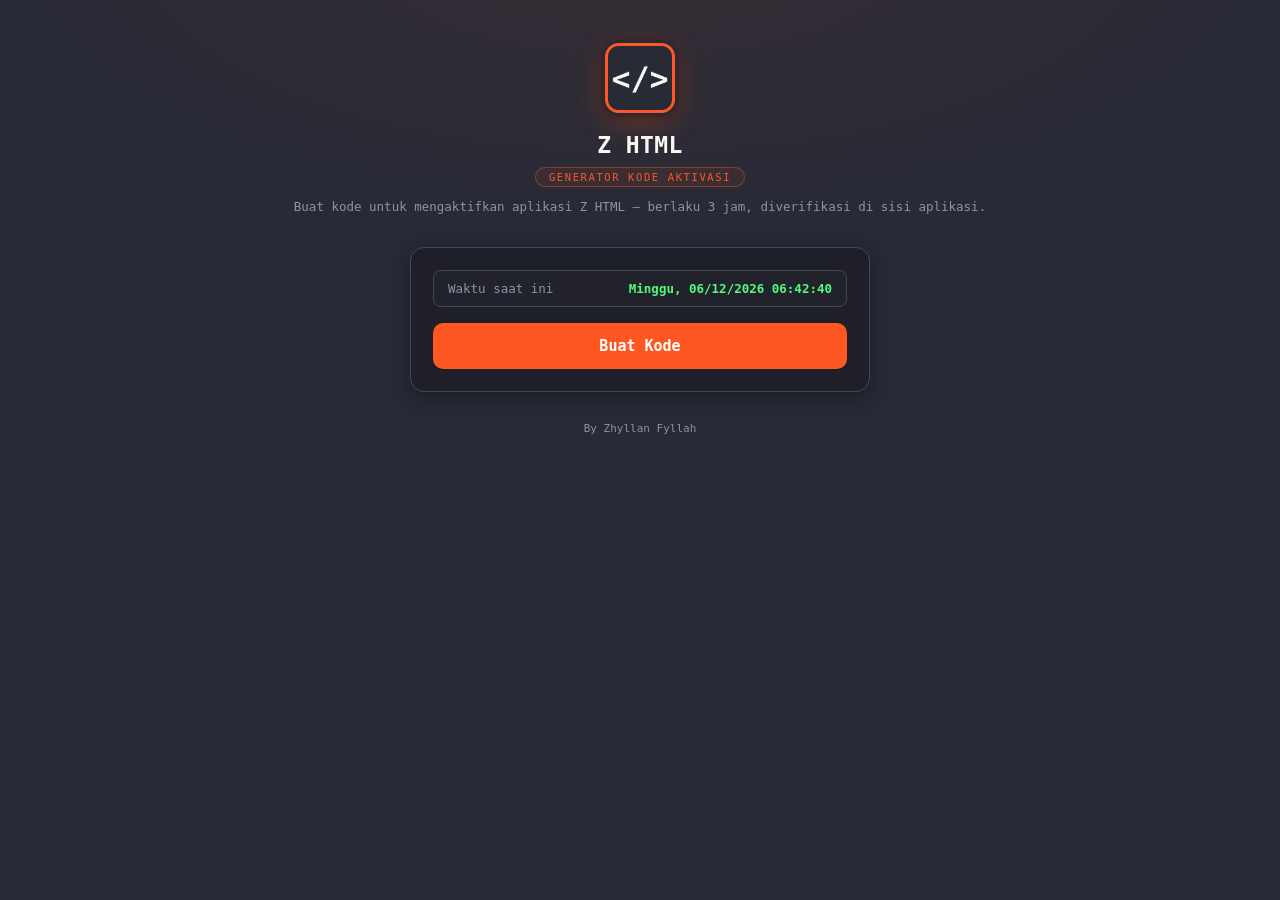
==== activation/index.html @ 8efc3ac1 "Add files via upload" ====
<!DOCTYPE html>
<html lang="id">
<head>
<meta charset="UTF-8">
<meta name="viewport" content="width=device-width, initial-scale=1.0">
<meta name="color-scheme" content="dark">
<meta name="theme-color" content="#282a36">
<meta name="description" content="Generator kode aktivasi Z HTML — web mini editor untuk Android. Kode berlaku 3 jam dan diverifikasi di sisi aplikasi.">
<meta property="og:title" content="Z HTML — Kode Aktivasi">
<meta property="og:description" content="Buat kode aktivasi Z HTML (berlaku 3 jam) dan aktifkan editor di perangkat Android Anda.">
<meta property="og:image" content="icon.png">
<meta property="og:type" content="website">
<link rel="icon" type="image/png" href="icon.png">
<link rel="apple-touch-icon" href="icon.png">
<title>Z HTML — Kode Aktivasi</title>
<style>
  :root {
    --bg: #282a36; --panel: #1e1f29; --panel2: #21222c;
    --text: #f8f8f2; --muted: #8b93a7; --accent: #ff5722;
    --green: #50fa7b; --yellow: #ffb86c; --red: #ff5555; --line: #44475a;
  }
  * { margin: 0; padding: 0; box-sizing: border-box; -webkit-tap-highlight-color: transparent; }
  html, body { min-height: 100%; }
  body {
    background:
      radial-gradient(1100px 480px at 50% -8%, rgba(255, 87, 34, 0.07), transparent 60%),
      var(--bg);
    color: var(--text);
    font-family: 'Fira Code', 'Consolas', 'Monaco', monospace;
    display: flex; flex-direction: column; align-items: center;
    padding: 40px 16px 48px;
  }

  header { text-align: center; margin-bottom: 30px; }
  .logo-img {
    width: 76px; height: 76px; margin: 0 auto 16px;
    border-radius: 19px; display: block;
    box-shadow: 0 8px 28px rgba(255, 87, 34, 0.28), 0 2px 8px rgba(0,0,0,0.5);
    transition: transform 0.25s ease, box-shadow 0.25s ease;
  }
  .logo-img:hover {
    transform: translateY(-2px) scale(1.04);
    box-shadow: 0 12px 34px rgba(255, 87, 34, 0.38), 0 3px 10px rgba(0,0,0,0.5);
  }
  header h1 { font-size: 23px; color: var(--text); letter-spacing: 0.4px; }
  .tagline {
    display: inline-block; margin-top: 9px; padding: 3px 13px;
    font-size: 10.5px; letter-spacing: 1.6px; text-transform: uppercase;
    color: var(--accent); border: 1px solid rgba(255, 87, 34, 0.4);
    border-radius: 999px; background: rgba(255, 87, 34, 0.08);
  }
  header .sub { font-size: 12.5px; color: var(--muted); margin-top: 10px; line-height: 1.6; }

  .card {
    width: 100%; max-width: 460px; background: var(--panel);
    border: 1px solid var(--line); border-radius: 14px;
    padding: 22px; box-shadow: 0 6px 24px rgba(0,0,0,0.35);
  }

  .now-row {
    display: flex; justify-content: space-between; align-items: center;
    gap: 10px; font-size: 12.5px; color: var(--muted);
    background: var(--panel2); border-radius: 8px; padding: 10px 14px;
    border: 1px solid var(--line);
  }
  .now-row b { color: var(--green); font-weight: 600; }

  .btn {
    width: 100%; margin-top: 16px; padding: 14px; border: none;
    border-radius: 10px; background: var(--accent); color: #fff;
    font-family: inherit; font-size: 15px; font-weight: bold;
    cursor: pointer; transition: transform 0.1s, filter 0.2s;
  }
  .btn:active { transform: scale(0.97); }
  .btn:hover { filter: brightness(1.08); }

  .code-box { display: none; margin-top: 18px; }
  .code-box.show { display: block; animation: fadeUp 0.45s ease both; }
  @keyframes fadeUp { from { opacity: 0; transform: translateY(10px); } to { opacity: 1; transform: none; } }

  .label { font-size: 10.5px; color: var(--muted); text-transform: uppercase; letter-spacing: 1px; margin-bottom: 8px; }

  .code {
    width: 100%; padding: 16px 14px; background: #1b1c26;
    border: 1px solid var(--line); border-radius: 10px;
    font-family: inherit; font-size: 15px; letter-spacing: 0.5px;
    color: var(--yellow); word-break: break-all; user-select: all;
  }

  .copy-row { display: flex; gap: 8px; margin-top: 10px; }
  .copy-btn {
    flex: 1; padding: 10px; border: 1px solid var(--line); border-radius: 8px;
    background: var(--panel2); color: var(--green); font-family: inherit;
    font-size: 13px; cursor: pointer; transition: background 0.15s;
  }
  .copy-btn:active { background: var(--line); }
  .copy-btn.done { background: var(--green); color: #111; border-color: var(--green); }

  .meta { margin-top: 12px; font-size: 12px; color: var(--muted); line-height: 1.7; }
  .meta b { color: var(--text); }
  .meta .valid { color: var(--green); }
  .meta .exp { color: var(--red); }

  footer { margin-top: 28px; font-size: 11px; color: var(--muted); text-align: center; line-height: 1.7; max-width: 460px; }

  /* Sentuhan profesional: fokus keyboard & seleksi */
  button:focus-visible { outline: 2px solid var(--accent); outline-offset: 2px; }
  ::selection { background: rgba(255, 87, 34, 0.4); color: var(--text); }

  @media (max-width: 420px) {
    body { padding: 26px 12px 38px; }
    .card { padding: 18px; }
    .logo-img { width: 64px; height: 64px; }
  }
</style>
</head>
<body>

<header>
  <img class="logo-img" src="icon.png" alt="Z HTML" width="76" height="76">
  <h1>Z HTML</h1>
  <p class="tagline">Generator Kode Aktivasi</p>
  <p class="sub">Buat kode untuk mengaktifkan aplikasi Z HTML — berlaku 3 jam, diverifikasi di sisi aplikasi.</p>
</header>

<div class="card">
  <div class="now-row">
    <span>Waktu saat ini</span>
    <b id="nowText">--</b>
  </div>

  <button class="btn" id="btnGen">Buat Kode</button>

  <div class="code-box" id="codeBox">
    <div class="label">Kode Aktivasi</div>
    <div class="code" id="codeText">-</div>
    <div class="copy-row">
      <button class="copy-btn" id="btnCopy">Salin Kode</button>
    </div>
    <div class="meta" id="metaText"></div>
  </div>
</div>

<footer>
By Zhyllan Fyllah 
</footer>

<script>
// ============================================================
// PENGATURAN — WAJIB SAMA DENGAN ActivationCode.kt di aplikasi!
// ============================================================
const SECRET = "ZHTML-EDITOR-RAHASIA-2026"; // kode khusus
const SPECIAL_CODE = "777";                 // kode khusus 3 digit
const VALID_HOURS = 3;                      // masa berlaku kode (jam)
// Mask XOR untuk mengacak timestamp (15 hex pertama SHA-256(SECRET)) —
// SAMA dengan MASK di ActivationCode.kt (BigInt agar XOR presisi penuh).
const MASK = BigInt('0x' + sha256(SECRET).slice(0, 15));

// ============================================================
// SHA-256 murni JavaScript (offline, tanpa library eksternal)
// Hasilnya identik dengan java.security.MessageDigest di aplikasi.
// ============================================================
function sha256(ascii) {
  function rightRotate(value, amount) { return (value >>> amount) | (value << (32 - amount)); }
  var mathPow = Math.pow, maxWord = mathPow(2, 32), lengthProperty = 'length', i, j;
  var result = '';
  var words = [];
  var asciiBitLength = ascii[lengthProperty] * 8;
  var hash = (sha256.h = sha256.h || []), k = (sha256.k = sha256.k || []);
  var primeCounter = k[lengthProperty];
  var isComposite = {};
  for (var candidate = 2; primeCounter < 64; candidate++) {
    if (!isComposite[candidate]) {
      for (i = 0; i < 313; i += candidate) isComposite[i] = candidate;
      hash[primeCounter] = (mathPow(candidate, 0.5) * maxWord) | 0;
      k[primeCounter++] = (mathPow(candidate, 1 / 3) * maxWord) | 0;
    }
  }
  ascii += '\x80';
  while (ascii[lengthProperty] % 64 - 56) ascii += '\x00';
  for (i = 0; i < ascii[lengthProperty]; i++) {
    j = ascii.charCodeAt(i);
    if (j >> 8) return ''; // hanya ASCII
    words[i >> 2] |= j << (((3 - i) % 4) * 8);
  }
  words[words[lengthProperty]] = ((asciiBitLength / maxWord) | 0);
  words[words[lengthProperty]] = (asciiBitLength);
  for (j = 0; j < words[lengthProperty];) {
    var w = words.slice(j, j += 16);
    var oldHash = hash;
    hash = hash.slice(0, 8);
    for (i = 0; i < 64; i++) {
      var w15 = w[i - 15], w2 = w[i - 2];
      var a = hash[0], e = hash[4];
      var temp1 = hash[7]
        + (rightRotate(e, 6) ^ rightRotate(e, 11) ^ rightRotate(e, 25))
        + ((e & hash[5]) ^ ((~e) & hash[6]))
        + k[i]
        + (w[i] = (i < 16) ? w[i] : (
            w[i - 16]
            + (rightRotate(w15, 7) ^ rightRotate(w15, 18) ^ (w15 >>> 3))
            + w[i - 7]
            + (rightRotate(w2, 17) ^ rightRotate(w2, 19) ^ (w2 >>> 10))
          ) | 0);
      var temp2 = (rightRotate(a, 2) ^ rightRotate(a, 13) ^ rightRotate(a, 22))
        + ((a & hash[1]) ^ (a & hash[2]) ^ (hash[1] & hash[2]));
      hash = [(temp1 + temp2) | 0].concat(hash);
      hash[4] = (hash[4] + temp1) | 0;
    }
    for (i = 0; i < 8; i++) {
      hash[i] = (hash[i] + oldHash[i]) | 0;
    }
  }
  for (i = 0; i < 8; i++) {
    for (j = 3; j + 1; j--) {
      var b = (hash[i] >> (j * 8)) & 255;
      result += ((b < 16) ? 0 : '') + b.toString(16);
    }
  }
  return result;
}

// ============================================================
// PENGOLAHAN KODE
// ============================================================
function pad2(n) { return String(n).padStart(2, '0'); }

function formatPart(d) {
  return pad2(d.getDate()) + pad2(d.getMonth() + 1) + d.getFullYear() +
         pad2(d.getHours()) + pad2(d.getMinutes());
}

function signature(obf) {
  return sha256('ZHTML|' + obf + '|' + SPECIAL_CODE + '|' + SECRET).slice(0, 8).toUpperCase();
}

// Timestamp DDMMYYYYHHMM -> OBF (integer XOR mask, basis-36 huruf besar)
function obfuscate(part) {
  const masked = BigInt(part) ^ MASK;
  return masked.toString(36).toUpperCase();
}

function generateCode(d) {
  const part = formatPart(d);
  const obf = obfuscate(part);
  return 'ZHTML-' + obf + '-' + SPECIAL_CODE + '-' + signature(obf);
}

function fmtDateTime(d) {
  const days = ['Minggu','Senin','Selasa','Rabu','Kamis','Jumat','Sabtu'];
  return days[d.getDay()] + ', ' + pad2(d.getDate()) + '/' + pad2(d.getMonth() + 1) + '/' +
         d.getFullYear() + ' ' + pad2(d.getHours()) + ':' + pad2(d.getMinutes()) + ':' + pad2(d.getSeconds());
}

// Durasi (ms) -> "3 hari 2 jam 5 menit" / "2 jam 5 menit 30 detik" / "5 menit 3 detik" / "12 detik"
function formatDuration(ms) {
  if (ms <= 0) return '0 detik';
  const s = Math.floor(ms / 1000);
  const days = Math.floor(s / 86400);
  const hours = Math.floor((s % 86400) / 3600);
  const minutes = Math.floor((s % 3600) / 60);
  const seconds = s % 60;
  if (days >= 1) {
    const parts = [days + ' hari'];
    if (hours > 0) parts.push(hours + ' jam');
    if (minutes > 0) parts.push(minutes + ' menit');
    return parts.join(' ');
  }
  if (hours > 0) return hours + ' jam ' + minutes + ' menit ' + seconds + ' detik';
  if (minutes > 0) return minutes + ' menit ' + seconds + ' detik';
  return seconds + ' detik';
}

// ============================================================
// UI
// ============================================================
const nowText = document.getElementById('nowText');
const codeBox = document.getElementById('codeBox');
const codeText = document.getElementById('codeText');
const metaText = document.getElementById('metaText');
const btnCopy = document.getElementById('btnCopy');
let expiresAt = null; // timestamp kedaluwarsa kode terakhir

function updateCountdown() {
  if (!expiresAt) return;
  const remain = expiresAt - Date.now();
  const el = document.getElementById('countText');
  if (!el) return;
  if (remain > 0) {
    el.className = 'valid';
    el.textContent = formatDuration(remain);
  } else {
    el.className = 'exp';
    el.textContent = 'sudah kedaluwarsa';
  }
}

function tickClock() {
  nowText.textContent = fmtDateTime(new Date());
}
tickClock();
setInterval(tickClock, 30 * 1000);
setInterval(updateCountdown, 1000);

document.getElementById('btnGen').addEventListener('click', function () {
  const now = new Date();
  const code = generateCode(now);
  const expires = new Date(now.getTime() + VALID_HOURS * 3600 * 1000);
  expiresAt = expires.getTime();

  codeText.textContent = code;
  metaText.innerHTML =
    '<div>Dibuat : <b>' + fmtDateTime(now) + '</b></div>' +
    '<div>Berlaku sampai : <b class="exp">' + fmtDateTime(expires) + '</b></div>' +
    '<div>Sisa waktu : <b class="valid" id="countText">' + formatDuration(expiresAt - now.getTime()) + '</b></div>' +
    '<div>Masukkan kode ini di aplikasi Z HTML → layar "Aktifkan editor anda".</div>';
  updateCountdown();

  codeBox.classList.remove('show');
  void codeBox.offsetWidth; // restart animasi
  codeBox.classList.add('show');

  btnCopy.textContent = 'Salin Kode';
  btnCopy.classList.remove('done');
});

btnCopy.addEventListener('click', function () {
  const code = codeText.textContent;
  const ok = function () {
    btnCopy.textContent = 'Tersalin!';
    btnCopy.classList.add('done');
    setTimeout(function () { btnCopy.textContent = 'Salin Kode'; btnCopy.classList.remove('done'); }, 1600);
  };
  if (navigator.clipboard && navigator.clipboard.writeText) {
    navigator.clipboard.writeText(code).then(ok).catch(function () { fallbackCopy(code); ok(); });
  } else {
    fallbackCopy(code); ok();
  }
});

function fallbackCopy(text) {
  const ta = document.createElement('textarea');
  ta.value = text;
  ta.style.position = 'fixed';
  ta.style.opacity = '0';
  document.body.appendChild(ta);
  ta.focus(); ta.select();
  try { document.execCommand('copy'); } catch (e) {}
  document.body.removeChild(ta);
}
</script>
</body>
</html>
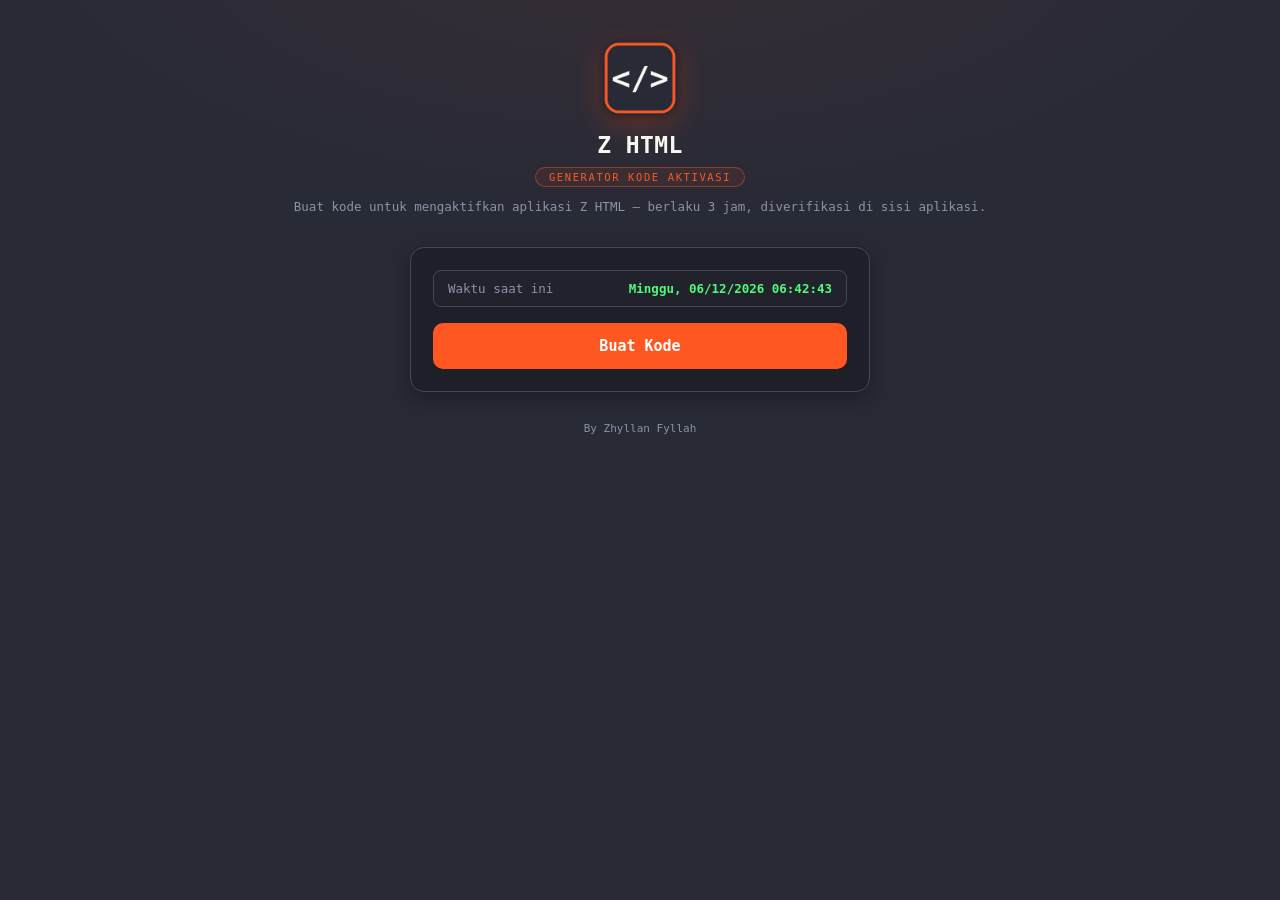
==== commit a112f84c: "Add files via upload" ====
--- a/activation/index.html
+++ b/activation/index.html
@@ -8,9 +8,9 @@
 <meta name="description" content="Generator kode aktivasi Z HTML — web mini editor untuk Android. Kode berlaku 3 jam dan diverifikasi di sisi aplikasi.">
 <meta property="og:title" content="Z HTML — Kode Aktivasi">
 <meta property="og:description" content="Buat kode aktivasi Z HTML (berlaku 3 jam) dan aktifkan editor di perangkat Android Anda.">
-<meta property="og:image" content="icon.png">
+<meta property="og:image" content="assets/icon.png">
 <meta property="og:type" content="website">
-<link rel="icon" type="image/png" href="icon.png">
+<link rel="icon" type="image/png" href="assets/icon.png">
 <link rel="apple-touch-icon" href="icon.png">
 <title>Z HTML — Kode Aktivasi</title>
 <style>
@@ -117,7 +117,7 @@
 <body>
 
 <header>
-  <img class="logo-img" src="icon.png" alt="Z HTML" width="76" height="76">
+  <img class="logo-img" src="assets/icon.png" alt="Z HTML" width="76" height="76">
   <h1>Z HTML</h1>
   <p class="tagline">Generator Kode Aktivasi</p>
   <p class="sub">Buat kode untuk mengaktifkan aplikasi Z HTML — berlaku 3 jam, diverifikasi di sisi aplikasi.</p>
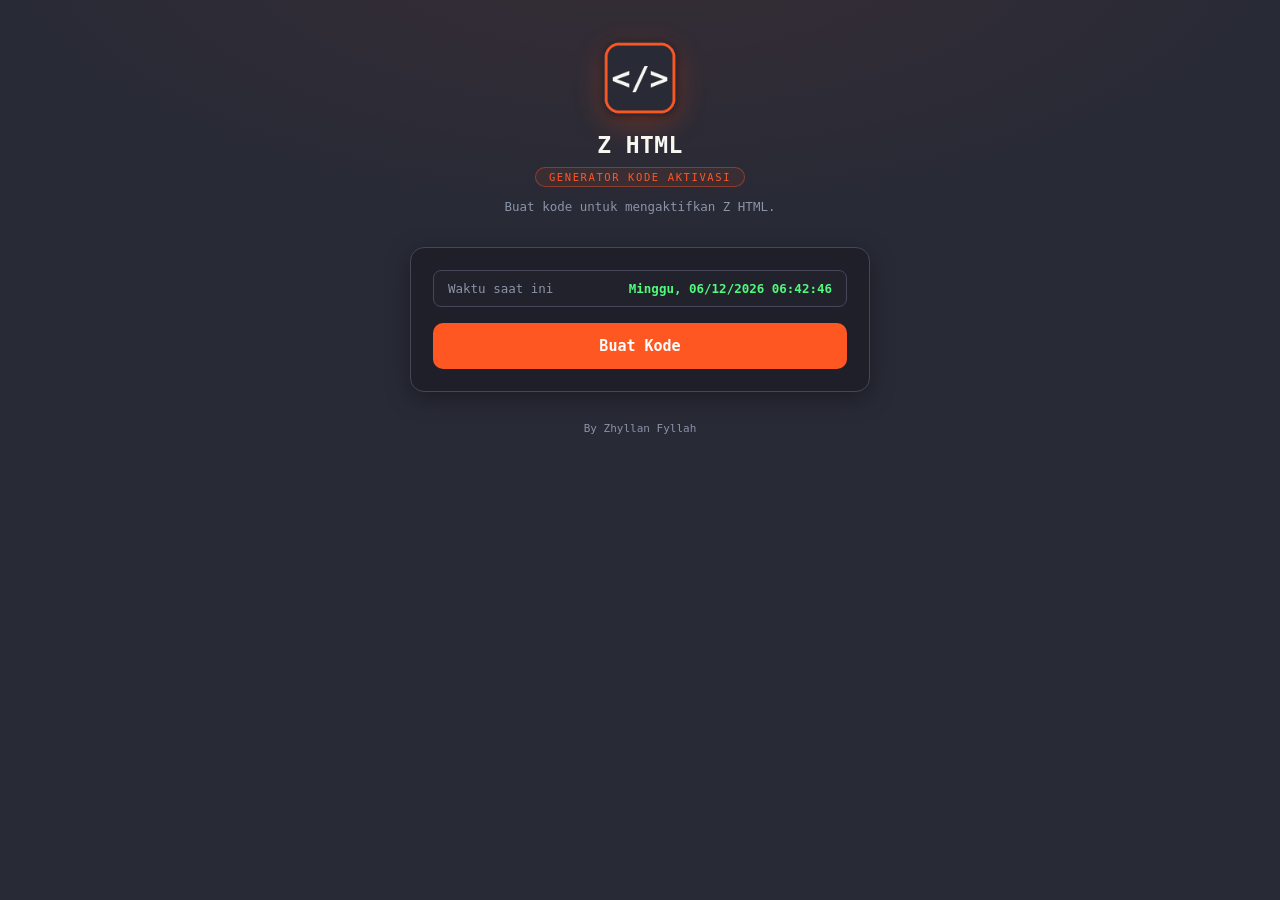
==== commit 0854b48d: "Simplify activation message in index.html Removed the expiration and verification details from the a" ====
--- a/activation/index.html
+++ b/activation/index.html
@@ -120,7 +120,7 @@
   <img class="logo-img" src="assets/icon.png" alt="Z HTML" width="76" height="76">
   <h1>Z HTML</h1>
   <p class="tagline">Generator Kode Aktivasi</p>
-  <p class="sub">Buat kode untuk mengaktifkan aplikasi Z HTML — berlaku 3 jam, diverifikasi di sisi aplikasi.</p>
+  <p class="sub">Buat kode untuk mengaktifkan Z HTML.</p>
 </header>
 
 <div class="card">
